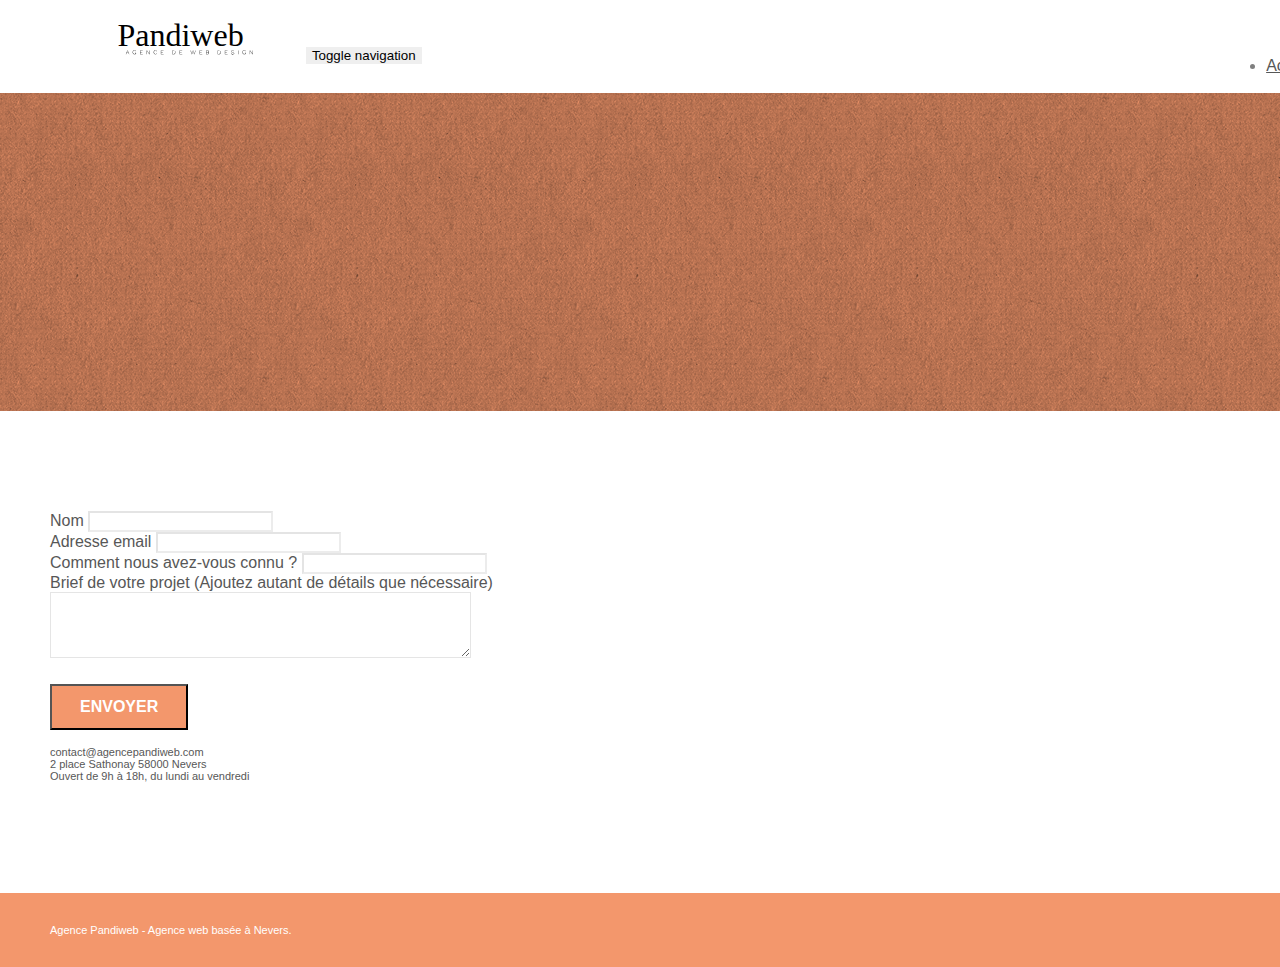
==== page2.html @ 7168ec73 "1ere commit" ====
<!doctype html>
<html lang="Default">
<head>
    <meta charset="utf-8">
    <meta name="keywords" content="">
    <meta name="description" content="">
    <meta name="viewport" content="width=device-width, initial-scale=1.0, viewport-fit=cover">
    <link rel="shortcut icon" type="image/png" href="favicon.jpg">
    
	<link rel="stylesheet" type="text/css" href="./css/bootstrap.min.css">
	<link rel="stylesheet" type="text/css" href="style.css">
	<link rel="stylesheet" type="text/css" href="./css/font-awesome.min.css">
	<link rel="stylesheet" type="text/css" href="./css/et-line.min.css">
	
    
	<script src="./js/jquery-2.1.0.min.js"></script>
	<script src="./js/bootstrap.min.js"></script>
	<script src="./js/blocs.min.js"></script>
	<script src="./js/jqBootstrapValidation.js"></script>
	<script src="./js/formHandler.js"></script>
    <title>page2</title>

    
<!-- Analytics -->
 
<!-- Analytics END -->
    
</head>
<body>
<!-- Principal conteneur -->
<div class="page-container">
    
<!-- bloc-0 -->
<div class="bloc bgc-white l-bloc " id="bloc-0">
	<div class="container bloc-sm">
		<nav class="navbar row">
			<div class="navbar-header">
				<a class="navbar-brand" href="index.html"><img src="img/agence-pandiweb-monochrome.svg" alt="atlanta web design logo" height="40" /></a>
				<button id="nav-toggle" type="button" class="ui-navbar-toggle navbar-toggle" data-toggle="collapse" data-target=".navbar-1">
					<span class="sr-only">Toggle navigation</span><span class="icon-bar"></span><span class="icon-bar"></span><span class="icon-bar"></span>
				</button>
			</div>
			<div class="collapse navbar-collapse navbar-1 special-dropdown-nav">
				<ul class="site-navigation nav navbar-nav">
					<li>
						<a href="index.html">Accueil</a>
					</li>
					<li>
					</li>
					<li>
						<a href="page2.html">page2 &gt;</a>
					</li>
				</ul>
			</div>
		</nav>
	</div>
</div>
<!-- bloc-0 END -->

<!-- bloc-6 -->
<div class="bloc bg-dots-bg bg-repeat bgc-atomic-tangerine d-bloc bloc-bg-texture texture-paper" id="bloc-6">
	<div class="container bloc-lg">
		<div class="row">
			<div class="col-sm-12">
				<h1 class="text-center hero-bloc-text tc-white">
					Parlons web design !
				</h1>
				<p class="text-center mg-lg tc-white tight-width-whitespace">
					Nous sommes ravis que vous souhaitiez collaborer avec notre agence.<br>
					Parlez-nous de votre projet en complétant le formulaire ci-dessous.
				</p>
			</div>
		</div>
	</div>
</div>
<!-- bloc-6 END -->

<!-- bloc-7 -->
<div class="bloc bgc-white l-bloc" id="bloc-7">
	<div class="container bloc-lg">
		<div class="row">
			<div class="col-sm-6">
				<form id="form_1" novalidate success-msg="Your message has been sent." fail-msg="Sorry it seems that our mail server is not responding, Sorry for the inconvenience!">
					<div class="form-group">
						<label>
							Nom
						</label>
						<input id="name" class="form-control" required />
					</div>
					<div class="form-group">
						<label>
							Adresse email
						</label>
						<input id="email" class="form-control" type="email" required />
					</div>
					<div class="form-group">
						<label>
							Comment nous avez-vous connu ?
						</label>
						<input class="form-control" type="email" required id="input_504" />
					</div>
					<div class="form-group">
						<label>
							Brief de votre projet (Ajoutez autant de détails que nécessaire)<br>
						</label><textarea id="message" class="form-control" rows="4" cols="50" required></textarea>
					</div> 
					<button class="bloc-button btn btn-lg btn-block cta-hero btn-atomic-tangerine" type="submit">
						Envoyer
					</button>
				</form>
			</div>
			<div class="col-sm-6">
				<p>
					contact@agencepandiweb.com<br>2 place Sathonay 58000 Nevers<br>Ouvert de 9h à 18h, du lundi au vendredi<br>
				</p>
			</div>
		</div>
	</div>
</div>
<!-- bloc-7 END -->

<!-- ScrollToTop Button -->
<a class="bloc-button btn btn-d scrollToTop" onclick="scrollToTarget('1')"><span class="fa fa-chevron-up"></span></a>
<!-- ScrollToTop Button END-->


<!-- Footer - bloc-8 -->
<div class="bloc bgc-atomic-tangerine d-bloc" id="bloc-8">
	<div class="container bloc-sm">
		<div class="row">
			<div class="col-sm-12">
				<p class="text-center white">
					Agence Pandiweb - Agence web basée à Nevers.<br>
				</p>
				<div class="row row-no-gutters social">
					<div class="col-sm-3">
						<div class="text-center">
							<a class="social" href="index.html"><span class="fa fa-twitter icon-md"></span></a>
						</div>
					</div>
					<div class="col-sm-3">
						<div class="text-center">
							<a class="social" href="index.html"><span class="fa fa-facebook icon-md"></span></a>
						</div>
					</div>
					<div class="col-sm-3">
						<div class="text-center">
							<a class="social" href="index.html"><span class="fa fa-dribbble icon-md"></span></a>
						</div>
					</div>
					<div class="col-sm-3">
						<div class="text-center">
							<a class="social" href="index.html"><span class="fa fa-instagram icon-md"></span></a>
						</div>
					</div>
				</div>
			</div>
		</div>
	</div>
</div>
<!-- Footer - bloc-8 END -->

</div>
<!-- Principal conteneur END -->
    

</body>
</html>
---- style.css ----
body {
    margin: 0;
    padding: 0;
    background: #FFF;
    overflow-x: hidden;
    -webkit-font-smoothing: antialiased;
    -moz-osx-font-smoothing: grayscale;
}

a,
button {
    transition: all .3s ease-in-out;
    outline: none!important;
}

a:hover {
    text-decoration: none;
    cursor: pointer;
}

#page-loading-blocs-notifaction {
    position: fixed;
    top: 0;
    bottom: 0;
    width: 100%;
    z-index: 100000;
    background: #FFFFFF url("img/pageload-spinner.gif") no-repeat center center;
}

.bloc {
    width: 100%;
    clear: both;
    background: 50% 50% no-repeat;
    padding: 0 50px;
    -webkit-background-size: cover;
    -moz-background-size: cover;
    -o-background-size: cover;
    background-size: cover;
    position: relative;
}

.bloc .container {
    padding-left: 0;
    padding-right: 0;
}

.bloc-lg {
    padding: 100px 50px;
}

.bloc-md {
    padding: 50px;
}

.bloc-sm {
    padding: 20px 50px;
}

.bg-center,
.bg-l-edge,
.bg-r-edge,
.bg-t-edge,
.bg-b-edge,
.bg-tl-edge,
.bg-bl-edge,
.bg-tr-edge,
.bg-br-edge,
.bg-repeat {
    -webkit-background-size: auto!important;
    -moz-background-size: auto!important;
    -o-background-size: auto!important;
    background-size: auto!important;
}

.bg-repeat {
    background: repeat;
}

.bg-t-edge {
    background: top no-repeat;
}

.bloc-bg-texture::before {
    content: "";
    background-size: 2px 2px;
    position: absolute;
    top: 0;
    bottom: 0;
    left: 0;
    right: 0;
}

.texture-paper::before {
    background: url("img/texture-paper.png");
    background-size: 280px 280px;
}

.b-parallax {
    background-attachment: fixed;
}

.d-bloc {
    color: rgba(255, 255, 255, .7);
}

.d-bloc button:hover {
    color: rgba(255, 255, 255, .9);
}

.d-bloc .icon-round,
.d-bloc .icon-square,
.d-bloc .icon-rounded,
.d-bloc .icon-semi-rounded-a,
.d-bloc .icon-semi-rounded-b {
    border-color: rgba(255, 255, 255, .9);
}

.d-bloc .divider-h span {
    border-color: rgba(255, 255, 255, .2);
}

.d-bloc .a-btn,
.d-bloc .navbar a,
.d-bloc .navbar-brand,
.d-bloc a .icon-sm,
.d-bloc a .icon-md,
.d-bloc a .icon-lg,
.d-bloc a .icon-xl,
.d-bloc h1 a,
.d-bloc h2 a,
.d-bloc h3 a,
.d-bloc h4 a,
.d-bloc h5 a,
.d-bloc h6 a,
.d-bloc p a {
    color: rgba(255, 255, 255, .6);
}

.d-bloc .a-btn:hover,
.d-bloc .navbar a:hover,
.d-bloc .navbar-brand:hover,
.d-bloc a:hover .icon-sm,
.d-bloc a:hover .icon-md,
.d-bloc a:hover .icon-lg,
.d-bloc a:hover .icon-xl,
.d-bloc h1 a:hover,
.d-bloc h2 a:hover,
.d-bloc h3 a:hover,
.d-bloc h4 a:hover,
.d-bloc h5 a:hover,
.d-bloc h6 a:hover,
.d-bloc p a:hover {
    color: rgba(255, 255, 255, 1);
}

.d-bloc .navbar-toggle .icon-bar {
    background: rgba(255, 255, 255, 1);
}

.d-bloc .btn-wire,
.d-bloc .btn-wire:hover {
    color: rgba(255, 255, 255, 1);
    border-color: rgba(255, 255, 255, 1);
}

.d-bloc .panel {
    color: rgba(0, 0, 0, .5);
}

.d-bloc .panel button:hover {
    color: rgba(0, 0, 0, .7);
}

.d-bloc .panel icon {
    border-color: rgba(0, 0, 0, .7);
}

.d-bloc .panel .divider-h span {
    border-color: rgba(0, 0, 0, .1);
}

.d-bloc .panel .a-btn {
    color: rgba(0, 0, 0, .6);
}

.d-bloc .panel .a-btn:hover {
    color: rgba(0, 0, 0, 1);
}

.d-bloc .panel .btn-wire,
.d-bloc .panel .btn-wire:hover {
    color: rgba(0, 0, 0, .7);
    border-color: rgba(0, 0, 0, .3);
}

.d-bloc .panel,
.l-bloc {
    color: rgba(0, 0, 0, .5);
}

.d-bloc .panel button:hover,
.l-bloc button:hover {
    color: rgba(0, 0, 0, .7);
}

.l-bloc .icon-round,
.l-bloc .icon-square,
.l-bloc .icon-rounded,
.l-bloc .icon-semi-rounded-a,
.l-bloc .icon-semi-rounded-b {
    border-color: rgba(0, 0, 0, .7);
}

.d-bloc .panel .divider-h span,
.l-bloc .divider-h span {
    border-color: rgba(0, 0, 0, .1);
}

.d-bloc .panel .a-btn,
.l-bloc .a-btn,
.l-bloc .navbar a,
.l-bloc .navbar-brand,
.l-bloc a .icon-sm,
.l-bloc a .icon-md,
.l-bloc a .icon-lg,
.l-bloc a .icon-xl,
.l-bloc h1 a,
.l-bloc h2 a,
.l-bloc h3 a,
.l-bloc h4 a,
.l-bloc h5 a,
.l-bloc h6 a,
.l-bloc p a {
    color: rgba(0, 0, 0, .6);
}

.d-bloc .panel .a-btn:hover,
.l-bloc .a-btn:hover,
.l-bloc .navbar a:hover,
.l-bloc .navbar-brand:hover,
.l-bloc a:hover .icon-sm,
.l-bloc a:hover .icon-md,
.l-bloc a:hover .icon-lg,
.l-bloc a:hover .icon-xl,
.l-bloc h1 a:hover,
.l-bloc h2 a:hover,
.l-bloc h3 a:hover,
.l-bloc h4 a:hover,
.l-bloc h5 a:hover,
.l-bloc h6 a:hover,
.l-bloc p a:hover {
    color: rgba(0, 0, 0, 1);
}

.l-bloc .navbar-toggle .icon-bar {
    color: rgba(0, 0, 0, .6);
}

.d-bloc .panel .btn-wire,
.d-bloc .panel .btn-wire:hover,
.l-bloc .btn-wire,
.l-bloc .btn-wire:hover {
    color: rgba(0, 0, 0, .7);
    border-color: rgba(0, 0, 0, .3);
}

.voffset {
    margin-top: 30px;
}

.voffset-lg {
    margin-top: 80px;
}

.row-no-gutters {
    margin-right: 0;
    margin-left: 0;
}

.row.row-no-gutters > [class^="col-"],
.row.row-no-gutters > [class*=" col-"] {
    padding-right: 0;
    padding-left: 0;
}

#bloc-1-hero h1 {
    font-size: 32px;
}

.navbar {
    margin-bottom: 0;
    z-index: 1;
}

.navbar-brand {
    height: auto;
    padding: 3px 15px;
    font-size: 25px;
    font-weight: normal;
    font-weight: 600;
    line-height: 44px;
}

.navbar-brand img {
    max-height: 200px;
    margin: 0 5px 0 0;
    display: inline;
}

.navbar-brand img[src$=svg] {
    min-width: 100px;
}

.nav-center .navbar-brand img {
    margin: 0;
}

.navbar .nav {
    padding-top: 2px;
    margin-right: -16px;
    float: right;
    z-index: 1;
}

.nav > li {
    float: left;
    margin-top: 4px;
    font-size: 16px;
}

.navbar-nav .open .dropdown-menu > li > a {
    text-align: inherit;
}

.nav > li a:hover,
.nav > li a:focus {
    background: transparent;
}

.navbar-toggle {
    margin: 10px 10px 0 0;
    border: 0px;
}

.navbar-toggle:hover {
    background: transparent!important;
}

.navbar-toggle .icon-bar {
    background-color: rgba(0, 0, 0, .5);
    width: 26px;
}

.nav-invert .navbar .nav {
    float: left;
}

.nav-invert .navbar-header,
.nav-invert .navbar-brand {
    float: right;
    position: relative;
    z-index: 2;
}

@media (min-width: 768px) {
    .site-navigation {
        position: absolute;
        top: 50%;
        right: 20px;
        transform: translate(0, -50%);
        -webkit-transform: translateY(-50%);
    }
    .nav > li .dropdown-menu a,
    .nav > li .dropdown-menu a:hover {
        color: #484848;
    }
    .nav-invert .site-navigation {
        left: 0;
        right: 0;
    }
    .nav-center {
        text-align: center;
    }
    .nav-center .navbar-header {
        width: 100%;
    }
    .nav-center .navbar-header,
    .nav-center .navbar-brand,
    .nav-center .nav > li {
        float: none;
        display: inline-block;
    }
    .nav-center .site-navigation {
        position: relative;
        width: 100%;
        right: 0;
        margin-right: 0px;
        margin-top: 20px;
    }
    .nav-center.mini-nav .navbar-toggle {
        float: none;
        margin: 10px auto 0;
    }
}

.nav > li > .dropdown a {
    background: none!important;
    display: block;
    padding: 14px 15px;
}

nav .caret {
    margin: 0 5px;
}

.dropdown-menu .dropdown-menu {
    top: -8px;
    left: 100%;
}

.dropdown-menu .dropmenu-flow-right {
    top: 100%;
    left: 0;
    margin-left: -1px;
    border-top-left-radius: 0;
    border-top-right-radius: 0;
}

.dropdown-menu .dropdown span {
    border: 4px solid black;
    border-top-color: transparent;
    border-right-color: transparent;
    border-bottom-color: transparent;
    margin: 6px -5px 0 0!important;
    float: right;
}

.mg-md {
    margin-top: 10px;
    margin-bottom: 20px;
}

.mg-lg {
    margin-top: 10px;
    margin-bottom: 40px;
}

.btn {
    margin: 0 5px 5px 0;
}

.btn.pull-right {
    margin: 0 0 5px 5px;
}

.btn-d,
.btn-d:hover,
.btn-d:focus {
    color: #FFF;
    background: rgba(0, 0, 0, .3);
}

button {
    outline: none!important;
}

.btn-rd {
    border-radius: 40px;
}

.btn-clean {
    border: 1px solid rgba(0, 0, 0, .08);
    border-bottom-color: rgba(0, 0, 0, .1);
    text-shadow: 0 1px 0 rgba(0, 0, 1, .1);
    box-shadow: 0 1px 3px rgba(0, 0, 1, .25), inset 0 1px 0 0 rgba(255, 255, 255, .15);
}

.icon-md {
    font-size: 30px!important;
}

.icon-lg {
    font-size: 60px!important;
}

.sm-shadow {
    text-shadow: 0 1px 2px rgba(0, 0, 0, .3);
}

.panel-sq,
.panel-sq .panel-heading,
.panel-sq .panel-footer {
    border-radius: 0;
}

.panel-rd {
    border-radius: 30px;
}

.panel-rd .panel-heading {
    border-radius: 29px 29px 0 0;
}

.panel-rd .panel-footer {
    border-radius: 0 0 29px 29px;
}

.form-control {
    border-color: rgba(0, 0, 0, .1);
    box-shadow: none;
}

.scrollToTop {
    width: 40px;
    height: 40px;
    position: fixed;
    bottom: 20px;
    right: 20px;
    opacity: 0;
    z-index: 500;
    transition: all .3s ease-in-out;
}

.scrollToTop span {
    margin-top: 6px;
}

.showScrollTop {
    font-size: 14px;
    opacity: 1;
}

a[data-lightbox] {
    position: relative;
    display: block;
    text-align: center;
}

a[data-lightbox]:hover::before {
    content: "+";
    font-family: "HelveticaNeue-Light", "Helvetica Neue Light", "Helvetica Neue", Helvetica, Arial;
    font-size: 32px;
    width: 50px;
    height: 50px;
    margin-left: -25px;
    border-radius: 50%;
    background: rgba(0, 0, 0, .6);
    color: #FFF;
    font-weight: 100;
    z-index: 1;
    position: absolute;
    top: 50%;
    transform: translateY(-50%);
    -webkit-transform: translateY(-50%);
}

a[data-lightbox]:hover img {
    opacity: 0.6;
    -webkit-animation-fill-mode: none;
    animation-fill-mode: none;
}

#lightbox-modal {
    display: flex;
    align-items: center;
}

#lightbox-modal .modal-dialog {
    width: 90%;
    max-width: 900px;
    margin: 0 auto 0;
}

#lightbox-modal .modal-dialog img {
    max-height: 90vh;
    margin: 0 auto;
}

.lightbox-caption {
    padding: 20px;
    color: #FFF;
    background: rgba(0, 0, 0, .5);
    position: absolute;
    left: 15px;
    right: 15px;
    bottom: 5px;
}

.close-lightbox {
    color: #FFF;
    font-size: 30px;
    position: absolute;
    top: 20px;
    right: 20px;
    z-index: 20;
    background: rgba(0, 0, 0, .5);
    border: none;
    line-height: 30px;
    padding: 0 9px 5px;
    opacity: 0.3;
}

.close-lightbox:hover,
.next-lightbox:hover,
.prev-lightbox:hover {
    opacity: 1.0;
    color: #FFF;
}

.next-lightbox,
.prev-lightbox {
    font-size: 20px;
    color: rgba(255, 255, 255, .9);
    background: rgba(0, 0, 0, .5);
    transition: all .2s ease-in-out;
    position: absolute;
    top: 45%;
    z-index: 1;
    opacity: 0.4;
}

.next-lightbox {
    padding: 6px 8px 1px 13px;
    right: 25px;
}

.prev-lightbox {
    padding: 6px 13px 1px 10px;
    left: 25px;
}

.snapshot-lb .modal-body {
    padding-bottom: 45px;
}

.snapshot-lb .lightbox-caption {
    padding: 0;
    color: rgba(0, 0, 0, .5);
    background: none;
}

h1,
h2,
h3,
h4,
h5,
h6,
p,
label,
.btn,
a {
    font-family: "helvetica";
    font-weight: 400;
    color: #575757!important;
}

.container {
    max-width: 1000px;
}

.hero-bloc-text {
    font-size: 38px;
}

.hero-bloc-text-sub {
    font-size: 36px;
}

.statement-bloc-text {
    line-height: 26px;
    font-style: italic;
    font-size: 20px;
    text-align: center;
    font-weight: lighter;
    max-width: 520px;
    margin: auto auto auto auto;
}

p {
    font-size: 11px;
}

.tight-width-whitespace {
    max-width: 600px;
    margin: auto auto auto auto;
}

.h1 {
    font-size: 20px;
    font-family: "Open Sans";
}

.cta-hero {
    margin-top: 22px;
    color: #FFFFFF!important;
    text-transform: uppercase;
    padding: 12px 28px 12px 28px;
    font-size: 16px;
    font-weight: 700;
}

.social {
    max-width: 400px;
    margin: auto auto auto auto;
}

h2 {
    font-size: 22px;
    line-height: 1.4em;
}

h3 {
    font-size: 15px;
    text-transform: uppercase;
    font-weight: 700;
    color: #333333!important;
}

.med-width-whitespace {
    max-width: 800px;
    margin: auto auto auto auto;
    box-shadow: 0px 0px 0px #000000;
}

h1 {
    color: #333333!important;
}

h4 {
    color: #333333!important;
}

.icons {
    margin-bottom: 14px;
    margin-top: 24px;
}

.white {
    color: #FFFFFF!important;
}

.portfolio-thumb {
    margin-bottom: 24px;
}

.portfolio-row {
    margin-bottom: 44px;
    margin-top: 50px;
}

.avatar {
    box-shadow: 0px 4px 9px rgba(0, 0, 0, 0.3);
}

.black-background {
    background-color: rgba(165, 147, 99, 0.7);
    padding: 40px 40px 40px 40px;
}

.bold-link {
    font-weight: 900;
    text-decoration: underline!important;
}

.bgc-white {
    background-color: #FFFFFF;
}

.bgc-dark-slate-blue {
    background-color: #364577;
}

.bgc-atomic-tangerine {
    background-color: #F3976C;
}

.tc-white {
    color: #F3976C!important;
}

.btn-atomic-tangerine {
    background: #F3976C;
    color: #FFFFFF!important;
}

.btn-atomic-tangerine:hover {
    background: #c27956!important;
    color: #FFFFFF!important;
}

.ltc-white {
    color: #FFFFFF!important;
}

.ltc-white:hover {
    color: #cccccc!important;
}

.ltc-atomic-tangerine {
    color: #F3976C!important;
}

.ltc-atomic-tangerine:hover {
    color: #c27956!important;
}

.icon-dark-slate-blue {
    color: #364577!important;
    border-color: #364577!important;
}

.bg-dots-bg {
    background-image: url("img/dots-bg.png");
}

.bg-lines-h2-bg {
    background-image: url("img/lines-h2-bg.png");
}

.bg-banniere {
    background-image: url("img/agence-la-panthere.jpg");
}

.bg-presentation {
    background-image: url("img/image-de-presentation.bmp");
}

@media (max-width: 1024px) {
    .bloc {
        padding-left: 20px;
        padding-right: 20px;
    }
    .bloc.full-width-bloc,
    .bloc-tile-2.full-width-bloc .container,
    .bloc-tile-3.full-width-bloc .container,
    .bloc-tile-4.full-width-bloc .container {
        padding-left: 0;
        padding-right: 0;
    }
}

@media (max-width: 992px) and (min-width: 768px) {
    .navbar .nav {
        max-width: 80%
    }
    .nav-center.navbar .nav {
        max-width: 100%
    }
}

@media only screen and (min-device-width: 768px) and (max-device-width: 1024px) and (orientation: landscape) {
    .b-parallax {
        background-attachment: scroll;
    }
}

@media only screen and (min-device-width: 1024px) and (max-device-width: 1366px) and (-webkit-min-device-pixel-ratio: 1.5) {
    .b-parallax {
        background-attachment: scroll;
    }
}

@media (max-width: 991px) {
    .container {
        width: 100%;
    }
    .b-parallax {
        background-attachment: scroll;
    }
    .page-container,
    #hero-bloc {
        overflow-x: hidden;
        position: relative;
    }
    .bloc {
        padding-left: constant(safe-area-inset-left);
        padding-right: constant(safe-area-inset-right);
    }
    .bloc-group,
    .bloc-group .bloc {
        display: block;
        width: 100%;
    }
    .bloc-fill-screen .fill-bloc-top-edge,
    .bloc-fill-screen .fill-bloc-bottom-edge {
        padding: 0 20px;
        padding-left: constant(safe-area-inset-left);
        padding-right: constant(safe-area-inset-right);
    }
}

@media (max-width: 767px) {
    .page-container {
        overflow-x: hidden;
        position: relative;
    }
    h1,
    h2,
    h3,
    h4,
    h5,
    h6,
    p,
    #disqus_thread {
        padding-left: 10px!important;
        padding-right: 10px!important;
    }
    .b-parallax {
        background-attachment: scroll;
    }
    .navbar .nav {
        padding-top: 0;
        border-top: 1px solid rgba(0, 0, 0, .2);
        float: none!important;
    }
    .navbar.row {
        margin-left: 0;
        margin-right: 0;
    }
    .site-navigation {
        position: inherit;
        transform: none;
        -webkit-transform: none;
        -ms-transform: none;
    }
    .nav > li {
        margin-top: 0;
        border-bottom: 1px solid rgba(0, 0, 0, .1);
        background: rgba(0, 0, 0, .05);
        text-align: left;
        padding-left: 15px;
        width: 100%;
    }
    .nav > li:hover {
        background: rgba(0, 0, 0, .08);
    }
    .dropdown .dropdown a .caret {
        float: none;
        margin: 5px 0 0 10px!important;
        border: 4px solid black;
        border-bottom-color: transparent;
        border-right-color: transparent;
        border-left-color: transparent;
    }
    #hero-bloc .navbar .nav {
        background: rgba(0, 0, 0, .8);
    }
    #hero-bloc .navbar .nav a {
        color: rgba(255, 255, 255, .6);
    }
    .hero {
        padding: 50px 0;
    }
    .hero-nav {
        left: -1px;
        right: -1px;
    }
    .navbar-collapse {
        padding: 0;
        overflow-x: hidden;
        -webkit-box-shadow: none;
        box-shadow: none;
    }
    .navbar-brand img {
        max-height: 40px;
        width: auto;
    }
    .nav-invert .navbar-header {
        float: none;
        width: 100%;
    }
    .nav-invert .navbar-toggle {
        float: left;
        margin-left: 10px;
    }
    .bloc {
        padding-left: 0;
        padding-right: 0;
    }
    .bloc-xxl,
    .bloc-xl,
    .bloc-lg {
        padding: 40px 0;
    }
    .bloc-sm,
    .bloc-md {
        padding-left: 0;
        padding-right: 0;
    }
    .bloc-tile-2 .container,
    .bloc-tile-3 .container,
    .bloc-tile-4 .container,
    .bloc-fill-screen .fill-bloc-top-edge,
    .bloc-fill-screen .fill-bloc-bottom-edge {
        padding-left: 0;
        padding-right: 0;
    }
    .a-block {
        padding: 0 10px;
    }
    .btn-dwn {
        display: none;
    }
    .voffset {
        margin-top: 5px;
    }
    .voffset-md {
        margin-top: 20px;
    }
    .voffset-lg {
        margin-top: 30px;
    }
    form {
        padding: 5px;
    }
    .close-lightbox {
        display: inline-block;
    }
    .blocsapp-device-iphone5 {
        background-size: 216px 425px;
        padding-top: 60px;
        width: 216px;
        height: 425px;
    }
    .blocsapp-device-iphone5 img {
        width: 180px;
        height: 320px;
    }
}

@media (max-width: 400px) {
    .bloc {
        padding-left: 0;
        padding-right: 0;
    }
}

@media (max-width: 767px) {
    .bloc-mob-center-text {
        text-align: center;
    }
}
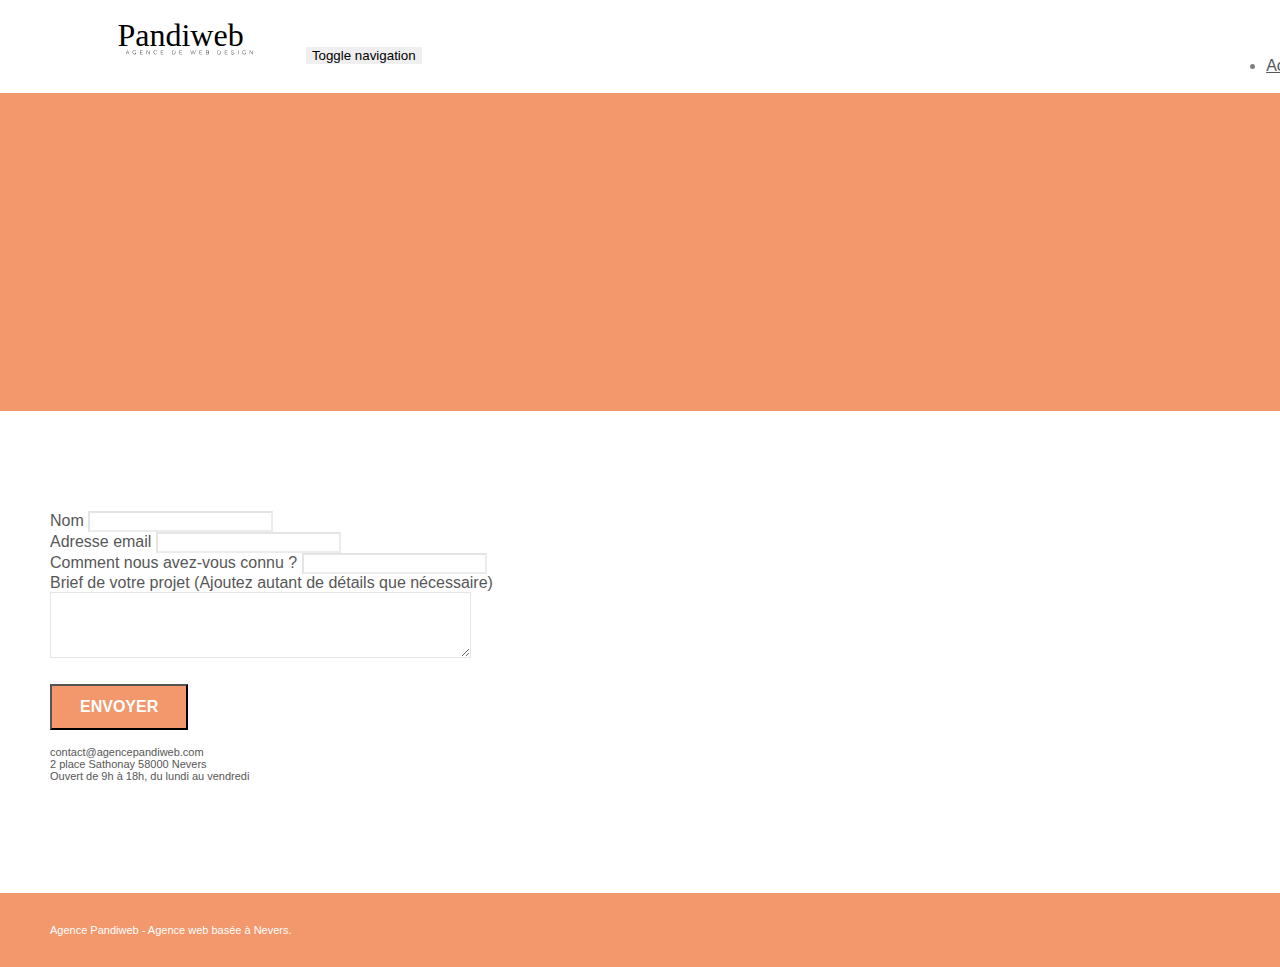
==== commit 9669f79d: "8eme commit" ====
--- a/page2.html
+++ b/page2.html
@@ -11,13 +11,11 @@
 	<link rel="stylesheet" type="text/css" href="style.css">
 	<link rel="stylesheet" type="text/css" href="./css/font-awesome.min.css">
 	<link rel="stylesheet" type="text/css" href="./css/et-line.min.css">
+	<meta name="description" content="Profitez de l'expertise d'une agence web à Aix-en-Provence pour améliorer votre présence en ligne. Apportez de la crédibilité à votre activité avec un site web professionnel.">
+
 	
     
-	<script src="./js/jquery-2.1.0.min.js"></script>
-	<script src="./js/bootstrap.min.js"></script>
-	<script src="./js/blocs.min.js"></script>
-	<script src="./js/jqBootstrapValidation.js"></script>
-	<script src="./js/formHandler.js"></script>
+	
     <title>page2</title>
 
     
@@ -165,4 +163,9 @@
     
 
 </body>
+<script src="./js/jquery-2.1.0.min.js"></script>
+	<script src="./js/bootstrap.min.js"></script>
+	<script src="./js/blocs.min.js"></script>
+	<script src="./js/jqBootstrapValidation.js"></script>
+	<script src="./js/formHandler.js"></script>
 </html>
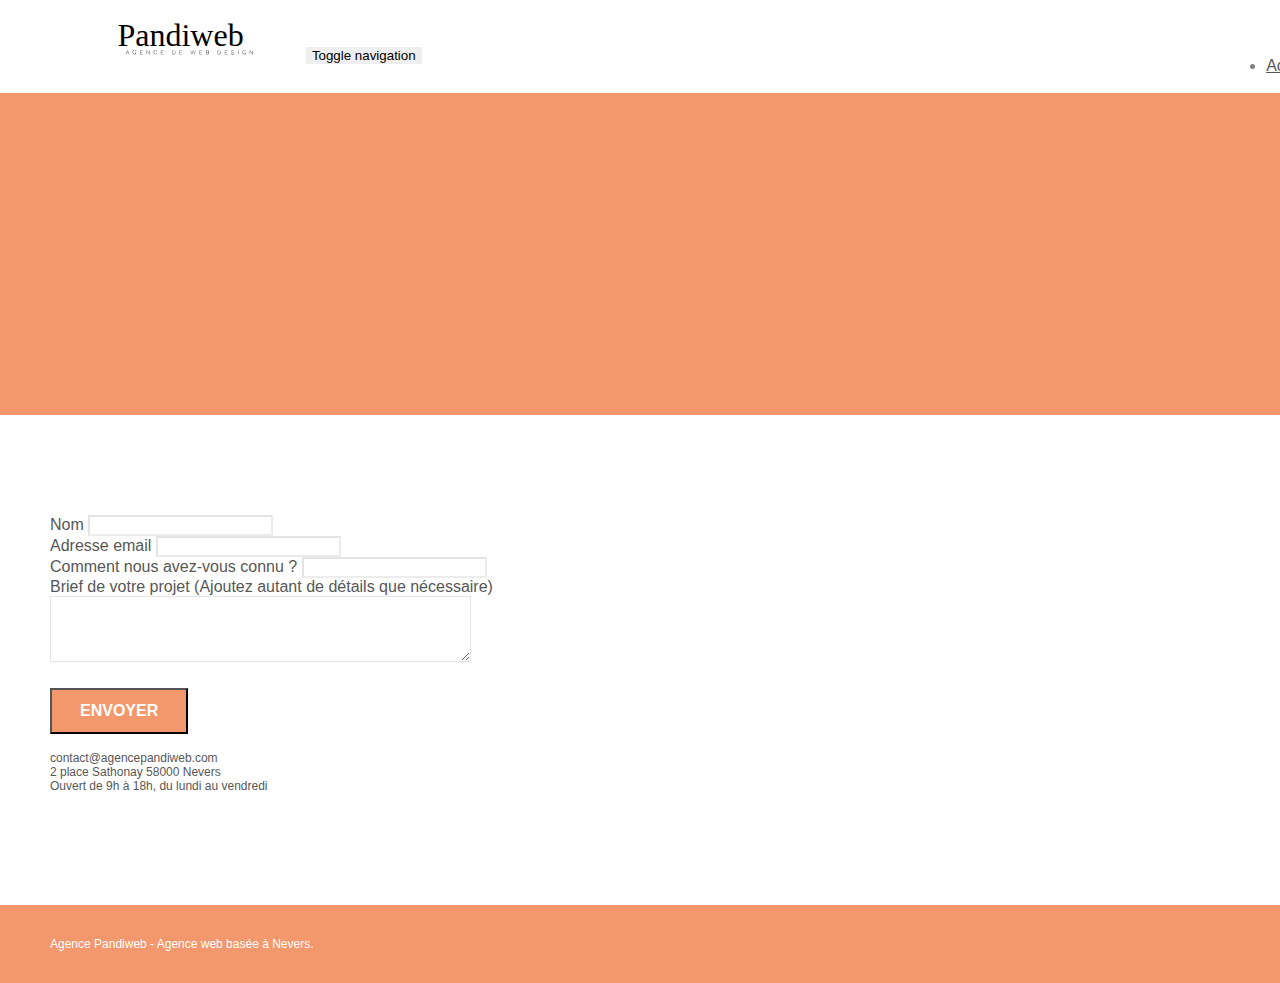
==== commit c5f55526: "11eme commit" ====
--- a/page2.html
+++ b/page2.html
@@ -1,171 +1,185 @@
 <!doctype html>
 <html lang="Default">
+
 <head>
-    <meta charset="utf-8">
-    <meta name="keywords" content="">
-    <meta name="description" content="">
-    <meta name="viewport" content="width=device-width, initial-scale=1.0, viewport-fit=cover">
-    <link rel="shortcut icon" type="image/png" href="favicon.jpg">
-    
+	<meta charset="utf-8">
+	<meta name="keywords" content="">
+	<meta name="description" content="">
+	<meta name="viewport" content="width=device-width, initial-scale=1.0, viewport-fit=cover">
+	<link rel="shortcut icon" type="image/png" href="favicon.jpg">
+
 	<link rel="stylesheet" type="text/css" href="./css/bootstrap.min.css">
 	<link rel="stylesheet" type="text/css" href="style.css">
 	<link rel="stylesheet" type="text/css" href="./css/font-awesome.min.css">
 	<link rel="stylesheet" type="text/css" href="./css/et-line.min.css">
-	<meta name="description" content="Profitez de l'expertise d'une agence web à Aix-en-Provence pour améliorer votre présence en ligne. Apportez de la crédibilité à votre activité avec un site web professionnel.">
+	<meta name="description"
+		content="Profitez de l'expertise d'une agence web à Aix-en-Provence pour améliorer votre présence en ligne. Apportez de la crédibilité à votre activité avec un site web professionnel.">
 
-	
-    
-	
-    <title>page2</title>
 
-    
-<!-- Analytics -->
- 
-<!-- Analytics END -->
-    
+
+
+	<title>page2</title>
+
+
+	<!-- Analytics -->
+
+	<!-- Analytics END -->
+
 </head>
+
 <body>
-<!-- Principal conteneur -->
-<div class="page-container">
-    
-<!-- bloc-0 -->
-<div class="bloc bgc-white l-bloc " id="bloc-0">
-	<div class="container bloc-sm">
-		<nav class="navbar row">
-			<div class="navbar-header">
-				<a class="navbar-brand" href="index.html"><img src="img/agence-pandiweb-monochrome.svg" alt="atlanta web design logo" height="40" /></a>
-				<button id="nav-toggle" type="button" class="ui-navbar-toggle navbar-toggle" data-toggle="collapse" data-target=".navbar-1">
-					<span class="sr-only">Toggle navigation</span><span class="icon-bar"></span><span class="icon-bar"></span><span class="icon-bar"></span>
-				</button>
-			</div>
-			<div class="collapse navbar-collapse navbar-1 special-dropdown-nav">
-				<ul class="site-navigation nav navbar-nav">
-					<li>
-						<a href="index.html">Accueil</a>
-					</li>
-					<li>
-					</li>
-					<li>
-						<a href="page2.html">page2 &gt;</a>
-					</li>
-				</ul>
-			</div>
-		</nav>
-	</div>
-</div>
-<!-- bloc-0 END -->
+	<!-- Principal conteneur -->
+	<div class="page-container">
+		<header>
 
-<!-- bloc-6 -->
-<div class="bloc bg-dots-bg bg-repeat bgc-atomic-tangerine d-bloc bloc-bg-texture texture-paper" id="bloc-6">
-	<div class="container bloc-lg">
-		<div class="row">
-			<div class="col-sm-12">
-				<h1 class="text-center hero-bloc-text tc-white">
-					Parlons web design !
-				</h1>
-				<p class="text-center mg-lg tc-white tight-width-whitespace">
-					Nous sommes ravis que vous souhaitiez collaborer avec notre agence.<br>
-					Parlez-nous de votre projet en complétant le formulaire ci-dessous.
-				</p>
+		<!-- bloc-0 -->
+		<div class="bloc bgc-white l-bloc " id="bloc-0">
+			<div class="container bloc-sm">
+				<nav class="navbar row">
+					<div class="navbar-header">
+						<a class="navbar-brand" href="index.html"><img src="img/agence-pandiweb-monochrome.svg"
+								alt="atlanta web design logo" height="40" /></a>
+						<button id="nav-toggle" type="button" class="ui-navbar-toggle navbar-toggle"
+							data-toggle="collapse" data-target=".navbar-1">
+							<span class="sr-only">Toggle navigation</span><span class="icon-bar"></span><span
+								class="icon-bar"></span><span class="icon-bar"></span>
+						</button>
+					</div>
+					<div class="collapse navbar-collapse navbar-1 special-dropdown-nav">
+						<ul class="site-navigation nav navbar-nav">
+							<li>
+								<a href="index.html">Accueil</a>
+							</li>
+							<li>
+							</li>
+							<li>
+								<a href="page2.html">page2 &gt;</a>
+							</li>
+						</ul>
+					</div>
+				</nav>
 			</div>
 		</div>
-	</div>
-</div>
-<!-- bloc-6 END -->
-
-<!-- bloc-7 -->
-<div class="bloc bgc-white l-bloc" id="bloc-7">
-	<div class="container bloc-lg">
-		<div class="row">
-			<div class="col-sm-6">
-				<form id="form_1" novalidate success-msg="Your message has been sent." fail-msg="Sorry it seems that our mail server is not responding, Sorry for the inconvenience!">
-					<div class="form-group">
-						<label>
-							Nom
-						</label>
-						<input id="name" class="form-control" required />
+		<!-- bloc-0 END -->
+	</header>
+		<!-- bloc-6 -->
+		<div class="bloc bg-dots-bg bg-repeat bgc-atomic-tangerine d-bloc bloc-bg-texture texture-paper" id="bloc-6">
+			<div class="container bloc-lg">
+				<div class="row">
+					<div class="col-sm-12">
+						<h1 class="text-center hero-bloc-text tc-white">
+							Parlons web design !
+						</h1>
+						<p class="text-center mg-lg tc-white tight-width-whitespace">
+							Nous sommes ravis que vous souhaitiez collaborer avec notre agence.<br>
+							Parlez-nous de votre projet en complétant le formulaire ci-dessous.
+						</p>
 					</div>
-					<div class="form-group">
-						<label>
-							Adresse email
-						</label>
-						<input id="email" class="form-control" type="email" required />
-					</div>
-					<div class="form-group">
-						<label>
-							Comment nous avez-vous connu ?
-						</label>
-						<input class="form-control" type="email" required id="input_504" />
-					</div>
-					<div class="form-group">
-						<label>
-							Brief de votre projet (Ajoutez autant de détails que nécessaire)<br>
-						</label><textarea id="message" class="form-control" rows="4" cols="50" required></textarea>
-					</div> 
-					<button class="bloc-button btn btn-lg btn-block cta-hero btn-atomic-tangerine" type="submit">
-						Envoyer
-					</button>
-				</form>
-			</div>
-			<div class="col-sm-6">
-				<p>
-					contact@agencepandiweb.com<br>2 place Sathonay 58000 Nevers<br>Ouvert de 9h à 18h, du lundi au vendredi<br>
-				</p>
+				</div>
 			</div>
 		</div>
-	</div>
-</div>
-<!-- bloc-7 END -->
+		<!-- bloc-6 END -->
 
-<!-- ScrollToTop Button -->
-<a class="bloc-button btn btn-d scrollToTop" onclick="scrollToTarget('1')"><span class="fa fa-chevron-up"></span></a>
-<!-- ScrollToTop Button END-->
+		<!-- bloc-7 -->
+		<div class="bloc bgc-white l-bloc" id="bloc-7">
+			<div class="container bloc-lg">
+				<div class="row">
+					<div class="col-sm-6">
+						<form id="form_1" novalidate success-msg="Your message has been sent."
+							fail-msg="Sorry it seems that our mail server is not responding, Sorry for the inconvenience!">
+							<div class="form-group">
+								<label>
+									Nom
+								</label>
+								<input id="name" class="form-control" required />
+							</div>
+							<div class="form-group">
+								<label>
+									Adresse email
+								</label>
+								<input id="email" class="form-control" type="email" required />
+							</div>
+							<div class="form-group">
+								<label>
+									Comment nous avez-vous connu ?
+								</label>
+								<input class="form-control" type="email" required id="input_504" />
+							</div>
+							<div class="form-group">
+								<label>
+									Brief de votre projet (Ajoutez autant de détails que nécessaire)<br>
+								</label><textarea id="message" class="form-control" rows="4" cols="50"
+									required></textarea>
+							</div>
+							<button class="bloc-button btn btn-lg btn-block cta-hero btn-atomic-tangerine"
+								type="submit">
+								Envoyer
+							</button>
+						</form>
+					</div>
+					<div class="col-sm-6">
+						<p>
+							contact@agencepandiweb.com<br>2 place Sathonay 58000 Nevers<br>Ouvert de 9h à 18h, du lundi
+							au vendredi<br>
+						</p>
+					</div>
+				</div>
+			</div>
+		</div>
+		<!-- bloc-7 END -->
+
+		<!-- ScrollToTop Button -->
+		<a class="bloc-button btn btn-d scrollToTop" onclick="scrollToTarget('1')"><span
+				class="fa fa-chevron-up"></span></a>
+		<!-- ScrollToTop Button END-->
 
 
-<!-- Footer - bloc-8 -->
-<div class="bloc bgc-atomic-tangerine d-bloc" id="bloc-8">
-	<div class="container bloc-sm">
-		<div class="row">
-			<div class="col-sm-12">
-				<p class="text-center white">
-					Agence Pandiweb - Agence web basée à Nevers.<br>
-				</p>
-				<div class="row row-no-gutters social">
-					<div class="col-sm-3">
-						<div class="text-center">
-							<a class="social" href="index.html"><span class="fa fa-twitter icon-md"></span></a>
-						</div>
-					</div>
-					<div class="col-sm-3">
-						<div class="text-center">
-							<a class="social" href="index.html"><span class="fa fa-facebook icon-md"></span></a>
-						</div>
-					</div>
-					<div class="col-sm-3">
-						<div class="text-center">
-							<a class="social" href="index.html"><span class="fa fa-dribbble icon-md"></span></a>
-						</div>
-					</div>
-					<div class="col-sm-3">
-						<div class="text-center">
-							<a class="social" href="index.html"><span class="fa fa-instagram icon-md"></span></a>
+		<!-- Footer - bloc-8 -->
+		<div class="bloc bgc-atomic-tangerine d-bloc" id="bloc-8">
+			<div class="container bloc-sm">
+				<div class="row">
+					<div class="col-sm-12">
+						<p class="text-center white">
+							Agence Pandiweb - Agence web basée à Nevers.<br>
+						</p>
+						<div class="row row-no-gutters social">
+							<div class="col-sm-3">
+								<div class="text-center">
+									<a class="social" href="index.html"><span class="fa fa-twitter icon-md"></span></a>
+								</div>
+							</div>
+							<div class="col-sm-3">
+								<div class="text-center">
+									<a class="social" href="index.html"><span class="fa fa-facebook icon-md"></span></a>
+								</div>
+							</div>
+							<div class="col-sm-3">
+								<div class="text-center">
+									<a class="social" href="index.html"><span class="fa fa-dribbble icon-md"></span></a>
+								</div>
+							</div>
+							<div class="col-sm-3">
+								<div class="text-center">
+									<a class="social" href="index.html"><span
+											class="fa fa-instagram icon-md"></span></a>
+								</div>
+							</div>
 						</div>
 					</div>
 				</div>
 			</div>
 		</div>
+		<!-- Footer - bloc-8 END -->
+
 	</div>
-</div>
-<!-- Footer - bloc-8 END -->
+	<!-- Principal conteneur END -->
 
-</div>
-<!-- Principal conteneur END -->
-    
 
 </body>
 <script src="./js/jquery-2.1.0.min.js"></script>
-	<script src="./js/bootstrap.min.js"></script>
-	<script src="./js/blocs.min.js"></script>
-	<script src="./js/jqBootstrapValidation.js"></script>
-	<script src="./js/formHandler.js"></script>
-</html>
+<script src="./js/bootstrap.min.js"></script>
+<script src="./js/blocs.min.js"></script>
+<script src="./js/jqBootstrapValidation.js"></script>
+<script src="./js/formHandler.js"></script>
+
+</html>--- a/style.css
+++ b/style.css
@@ -12,7 +12,9 @@
     transition: all .3s ease-in-out;
     outline: none!important;
 }
-
+.newP{
+    font-size: 12px;
+}
 a:hover {
     text-decoration: none;
     cursor: pointer;
@@ -677,7 +679,7 @@
 }
 
 p {
-    font-size: 11px;
+    font-size: 12px;
 }
 
 .tight-width-whitespace {
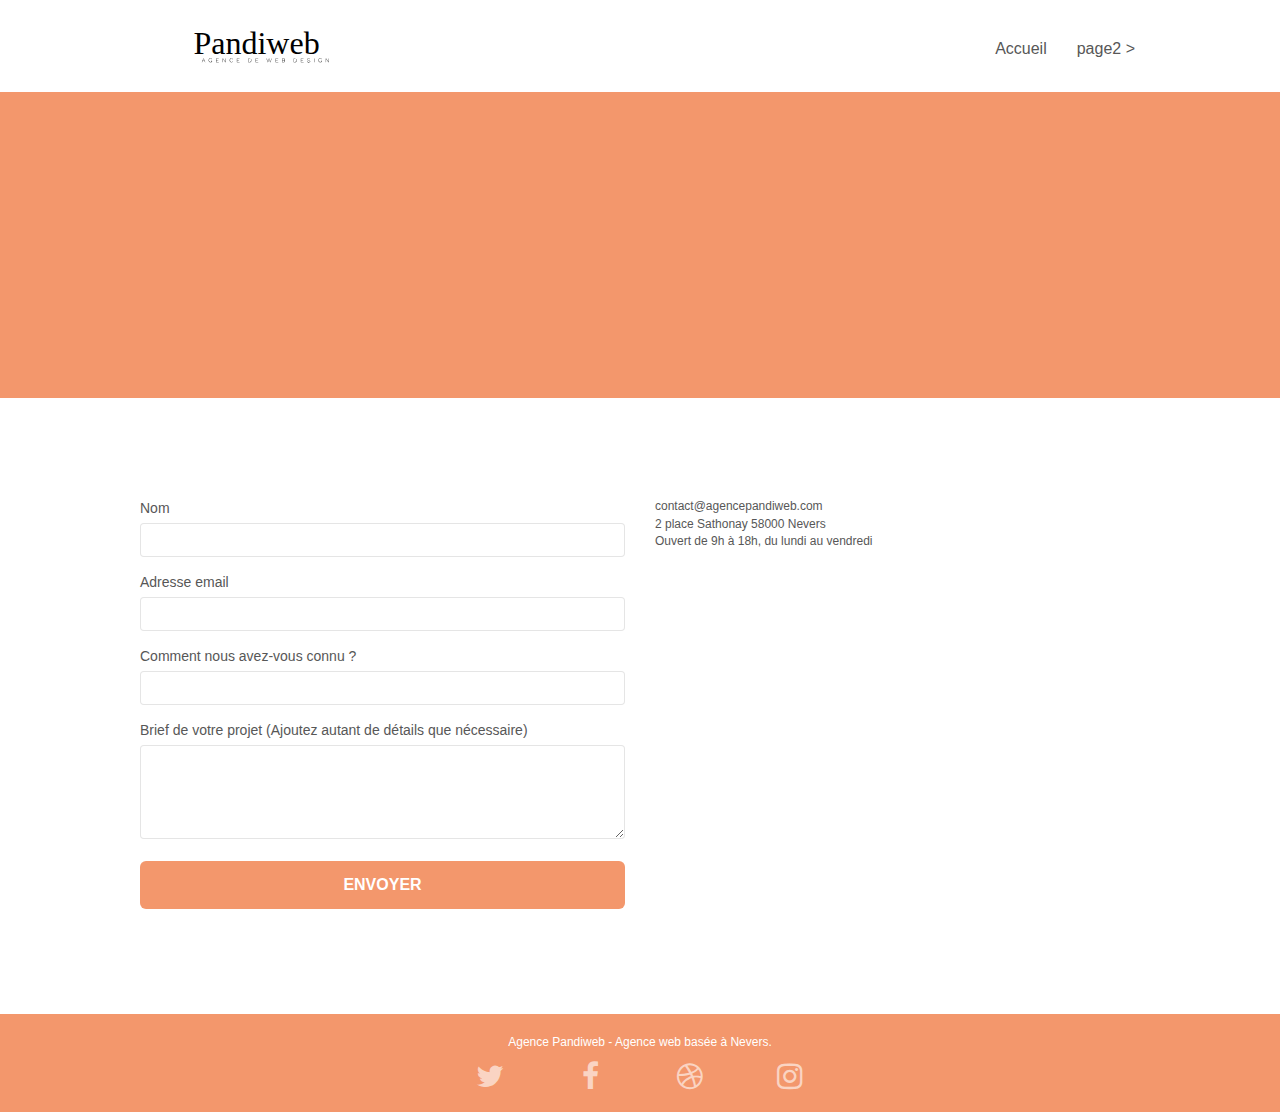
==== commit e4e25b9c: "12eme commit" ====
--- a/page2.html
+++ b/page2.html
@@ -3,18 +3,15 @@
 
 <head>
 	<meta charset="utf-8">
-	<meta name="keywords" content="">
-	<meta name="description" content="">
+	
 	<meta name="viewport" content="width=device-width, initial-scale=1.0, viewport-fit=cover">
+	<meta name="description" content="Profitez de l'expertise d'une agence web à Aix-en-Provence pour améliorer votre présence en ligne. Apportez de la crédibilité à votre activité avec un site web professionnel.">
 	<link rel="shortcut icon" type="image/png" href="favicon.jpg">
 
-	<link rel="stylesheet" type="text/css" href="./css/bootstrap.min.css">
+	<link rel="stylesheet" type="text/css" href="./css/bootstrap.css">
 	<link rel="stylesheet" type="text/css" href="style.css">
-	<link rel="stylesheet" type="text/css" href="./css/font-awesome.min.css">
-	<link rel="stylesheet" type="text/css" href="./css/et-line.min.css">
-	<meta name="description"
-		content="Profitez de l'expertise d'une agence web à Aix-en-Provence pour améliorer votre présence en ligne. Apportez de la crédibilité à votre activité avec un site web professionnel.">
-
+	<link rel="stylesheet" type="text/css" href="./css/font-awesome.css">
+	<link rel="stylesheet" type="text/css" href="./css/et-line.css">
 
 
 
@@ -145,22 +142,22 @@
 						<div class="row row-no-gutters social">
 							<div class="col-sm-3">
 								<div class="text-center">
-									<a class="social" href="index.html"><span class="fa fa-twitter icon-md"></span></a>
+									<a class="social" href="index.html" title="twitter"><span class="fa fa-twitter icon-md"></span></a>
 								</div>
 							</div>
 							<div class="col-sm-3">
 								<div class="text-center">
-									<a class="social" href="index.html"><span class="fa fa-facebook icon-md"></span></a>
+									<a class="social" href="index.html" title="facebook"><span class="fa fa-facebook icon-md"></span></a>
 								</div>
 							</div>
 							<div class="col-sm-3">
 								<div class="text-center">
-									<a class="social" href="index.html"><span class="fa fa-dribbble icon-md"></span></a>
+									<a class="social" href="index.html" title="dribbble"><span class="fa fa-dribbble icon-md"></span></a>
 								</div>
 							</div>
 							<div class="col-sm-3">
 								<div class="text-center">
-									<a class="social" href="index.html"><span
+									<a class="social" href="index.html" title="instagram"><span
 											class="fa fa-instagram icon-md"></span></a>
 								</div>
 							</div>
--- a/css/et-line.css
+++ b/css/et-line.css
@@ -0,0 +1,519 @@
+@font-face {
+    font-family: et-line;
+    src: url(../fonts/et-line.eot);
+    src: url(../fonts/et-line.eot?#iefix) format('embedded-opentype'), url(../fonts/et-line.woff) format('woff'), url(../fonts/et-line.ttf) format('truetype'), url(../fonts/et-line.svg#et-line) format('svg');
+    font-weight: 400;
+    font-style: normal
+}
+
+.et-icon-adjustments,
+.et-icon-alarmclock,
+.et-icon-anchor,
+.et-icon-aperture,
+.et-icon-attachment,
+.et-icon-bargraph,
+.et-icon-basket,
+.et-icon-beaker,
+.et-icon-bike,
+.et-icon-book-open,
+.et-icon-briefcase,
+.et-icon-browser,
+.et-icon-calendar,
+.et-icon-camera,
+.et-icon-caution,
+.et-icon-chat,
+.et-icon-circle-compass,
+.et-icon-clipboard,
+.et-icon-clock,
+.et-icon-cloud,
+.et-icon-compass,
+.et-icon-desktop,
+.et-icon-dial,
+.et-icon-document,
+.et-icon-documents,
+.et-icon-download,
+.et-icon-dribbble,
+.et-icon-edit,
+.et-icon-envelope,
+.et-icon-expand,
+.et-icon-facebook,
+.et-icon-flag,
+.et-icon-focus,
+.et-icon-gears,
+.et-icon-genius,
+.et-icon-gift,
+.et-icon-global,
+.et-icon-globe,
+.et-icon-googleplus,
+.et-icon-grid,
+.et-icon-happy,
+.et-icon-hazardous,
+.et-icon-heart,
+.et-icon-hotairballoon,
+.et-icon-hourglass,
+.et-icon-key,
+.et-icon-laptop,
+.et-icon-layers,
+.et-icon-lifesaver,
+.et-icon-lightbulb,
+.et-icon-linegraph,
+.et-icon-linkedin,
+.et-icon-lock,
+.et-icon-magnifying-glass,
+.et-icon-map,
+.et-icon-map-pin,
+.et-icon-megaphone,
+.et-icon-mic,
+.et-icon-mobile,
+.et-icon-newspaper,
+.et-icon-notebook,
+.et-icon-paintbrush,
+.et-icon-paperclip,
+.et-icon-pencil,
+.et-icon-phone,
+.et-icon-picture,
+.et-icon-pictures,
+.et-icon-piechart,
+.et-icon-presentation,
+.et-icon-pricetags,
+.et-icon-printer,
+.et-icon-profile-female,
+.et-icon-profile-male,
+.et-icon-puzzle,
+.et-icon-quote,
+.et-icon-recycle,
+.et-icon-refresh,
+.et-icon-ribbon,
+.et-icon-rss,
+.et-icon-sad,
+.et-icon-scissors,
+.et-icon-scope,
+.et-icon-search,
+.et-icon-shield,
+.et-icon-speedometer,
+.et-icon-strategy,
+.et-icon-streetsign,
+.et-icon-tablet,
+.et-icon-target,
+.et-icon-telescope,
+.et-icon-toolbox,
+.et-icon-tools,
+.et-icon-tools-2,
+.et-icon-trophy,
+.et-icon-tumblr,
+.et-icon-twitter,
+.et-icon-upload,
+.et-icon-video,
+.et-icon-wallet,
+.et-icon-wine {
+    font-family: et-line;
+    speak: none;
+    font-style: normal;
+    font-weight: 400;
+    font-variant: normal;
+    text-transform: none;
+    line-height: 1;
+    -webkit-font-smoothing: antialiased;
+    -moz-osx-font-smoothing: grayscale;
+    display: inline-block
+}
+
+.et-icon-mobile:before {
+    content: "\e000"
+}
+
+.et-icon-laptop:before {
+    content: "\e001"
+}
+
+.et-icon-desktop:before {
+    content: "\e002"
+}
+
+.et-icon-tablet:before {
+    content: "\e003"
+}
+
+.et-icon-phone:before {
+    content: "\e004"
+}
+
+.et-icon-document:before {
+    content: "\e005"
+}
+
+.et-icon-documents:before {
+    content: "\e006"
+}
+
+.et-icon-search:before {
+    content: "\e007"
+}
+
+.et-icon-clipboard:before {
+    content: "\e008"
+}
+
+.et-icon-newspaper:before {
+    content: "\e009"
+}
+
+.et-icon-notebook:before {
+    content: "\e00a"
+}
+
+.et-icon-book-open:before {
+    content: "\e00b"
+}
+
+.et-icon-browser:before {
+    content: "\e00c"
+}
+
+.et-icon-calendar:before {
+    content: "\e00d"
+}
+
+.et-icon-presentation:before {
+    content: "\e00e"
+}
+
+.et-icon-picture:before {
+    content: "\e00f"
+}
+
+.et-icon-pictures:before {
+    content: "\e010"
+}
+
+.et-icon-video:before {
+    content: "\e011"
+}
+
+.et-icon-camera:before {
+    content: "\e012"
+}
+
+.et-icon-printer:before {
+    content: "\e013"
+}
+
+.et-icon-toolbox:before {
+    content: "\e014"
+}
+
+.et-icon-briefcase:before {
+    content: "\e015"
+}
+
+.et-icon-wallet:before {
+    content: "\e016"
+}
+
+.et-icon-gift:before {
+    content: "\e017"
+}
+
+.et-icon-bargraph:before {
+    content: "\e018"
+}
+
+.et-icon-grid:before {
+    content: "\e019"
+}
+
+.et-icon-expand:before {
+    content: "\e01a"
+}
+
+.et-icon-focus:before {
+    content: "\e01b"
+}
+
+.et-icon-edit:before {
+    content: "\e01c"
+}
+
+.et-icon-adjustments:before {
+    content: "\e01d"
+}
+
+.et-icon-ribbon:before {
+    content: "\e01e"
+}
+
+.et-icon-hourglass:before {
+    content: "\e01f"
+}
+
+.et-icon-lock:before {
+    content: "\e020"
+}
+
+.et-icon-megaphone:before {
+    content: "\e021"
+}
+
+.et-icon-shield:before {
+    content: "\e022"
+}
+
+.et-icon-trophy:before {
+    content: "\e023"
+}
+
+.et-icon-flag:before {
+    content: "\e024"
+}
+
+.et-icon-map:before {
+    content: "\e025"
+}
+
+.et-icon-puzzle:before {
+    content: "\e026"
+}
+
+.et-icon-basket:before {
+    content: "\e027"
+}
+
+.et-icon-envelope:before {
+    content: "\e028"
+}
+
+.et-icon-streetsign:before {
+    content: "\e029"
+}
+
+.et-icon-telescope:before {
+    content: "\e02a"
+}
+
+.et-icon-gears:before {
+    content: "\e02b"
+}
+
+.et-icon-key:before {
+    content: "\e02c"
+}
+
+.et-icon-paperclip:before {
+    content: "\e02d"
+}
+
+.et-icon-attachment:before {
+    content: "\e02e"
+}
+
+.et-icon-pricetags:before {
+    content: "\e02f"
+}
+
+.et-icon-lightbulb:before {
+    content: "\e030"
+}
+
+.et-icon-layers:before {
+    content: "\e031"
+}
+
+.et-icon-pencil:before {
+    content: "\e032"
+}
+
+.et-icon-tools:before {
+    content: "\e033"
+}
+
+.et-icon-tools-2:before {
+    content: "\e034"
+}
+
+.et-icon-scissors:before {
+    content: "\e035"
+}
+
+.et-icon-paintbrush:before {
+    content: "\e036"
+}
+
+.et-icon-magnifying-glass:before {
+    content: "\e037"
+}
+
+.et-icon-circle-compass:before {
+    content: "\e038"
+}
+
+.et-icon-linegraph:before {
+    content: "\e039"
+}
+
+.et-icon-mic:before {
+    content: "\e03a"
+}
+
+.et-icon-strategy:before {
+    content: "\e03b"
+}
+
+.et-icon-beaker:before {
+    content: "\e03c"
+}
+
+.et-icon-caution:before {
+    content: "\e03d"
+}
+
+.et-icon-recycle:before {
+    content: "\e03e"
+}
+
+.et-icon-anchor:before {
+    content: "\e03f"
+}
+
+.et-icon-profile-male:before {
+    content: "\e040"
+}
+
+.et-icon-profile-female:before {
+    content: "\e041"
+}
+
+.et-icon-bike:before {
+    content: "\e042"
+}
+
+.et-icon-wine:before {
+    content: "\e043"
+}
+
+.et-icon-hotairballoon:before {
+    content: "\e044"
+}
+
+.et-icon-globe:before {
+    content: "\e045"
+}
+
+.et-icon-genius:before {
+    content: "\e046"
+}
+
+.et-icon-map-pin:before {
+    content: "\e047"
+}
+
+.et-icon-dial:before {
+    content: "\e048"
+}
+
+.et-icon-chat:before {
+    content: "\e049"
+}
+
+.et-icon-heart:before {
+    content: "\e04a"
+}
+
+.et-icon-cloud:before {
+    content: "\e04b"
+}
+
+.et-icon-upload:before {
+    content: "\e04c"
+}
+
+.et-icon-download:before {
+    content: "\e04d"
+}
+
+.et-icon-target:before {
+    content: "\e04e"
+}
+
+.et-icon-hazardous:before {
+    content: "\e04f"
+}
+
+.et-icon-piechart:before {
+    content: "\e050"
+}
+
+.et-icon-speedometer:before {
+    content: "\e051"
+}
+
+.et-icon-global:before {
+    content: "\e052"
+}
+
+.et-icon-compass:before {
+    content: "\e053"
+}
+
+.et-icon-lifesaver:before {
+    content: "\e054"
+}
+
+.et-icon-clock:before {
+    content: "\e055"
+}
+
+.et-icon-aperture:before {
+    content: "\e056"
+}
+
+.et-icon-quote:before {
+    content: "\e057"
+}
+
+.et-icon-scope:before {
+    content: "\e058"
+}
+
+.et-icon-alarmclock:before {
+    content: "\e059"
+}
+
+.et-icon-refresh:before {
+    content: "\e05a"
+}
+
+.et-icon-happy:before {
+    content: "\e05b"
+}
+
+.et-icon-sad:before {
+    content: "\e05c"
+}
+
+.et-icon-facebook:before {
+    content: "\e05d"
+}
+
+.et-icon-twitter:before {
+    content: "\e05e"
+}
+
+.et-icon-googleplus:before {
+    content: "\e05f"
+}
+
+.et-icon-rss:before {
+    content: "\e060"
+}
+
+.et-icon-tumblr:before {
+    content: "\e061"
+}
+
+.et-icon-linkedin:before {
+    content: "\e062"
+}
+
+.et-icon-dribbble:before {
+    content: "\e063"
+}